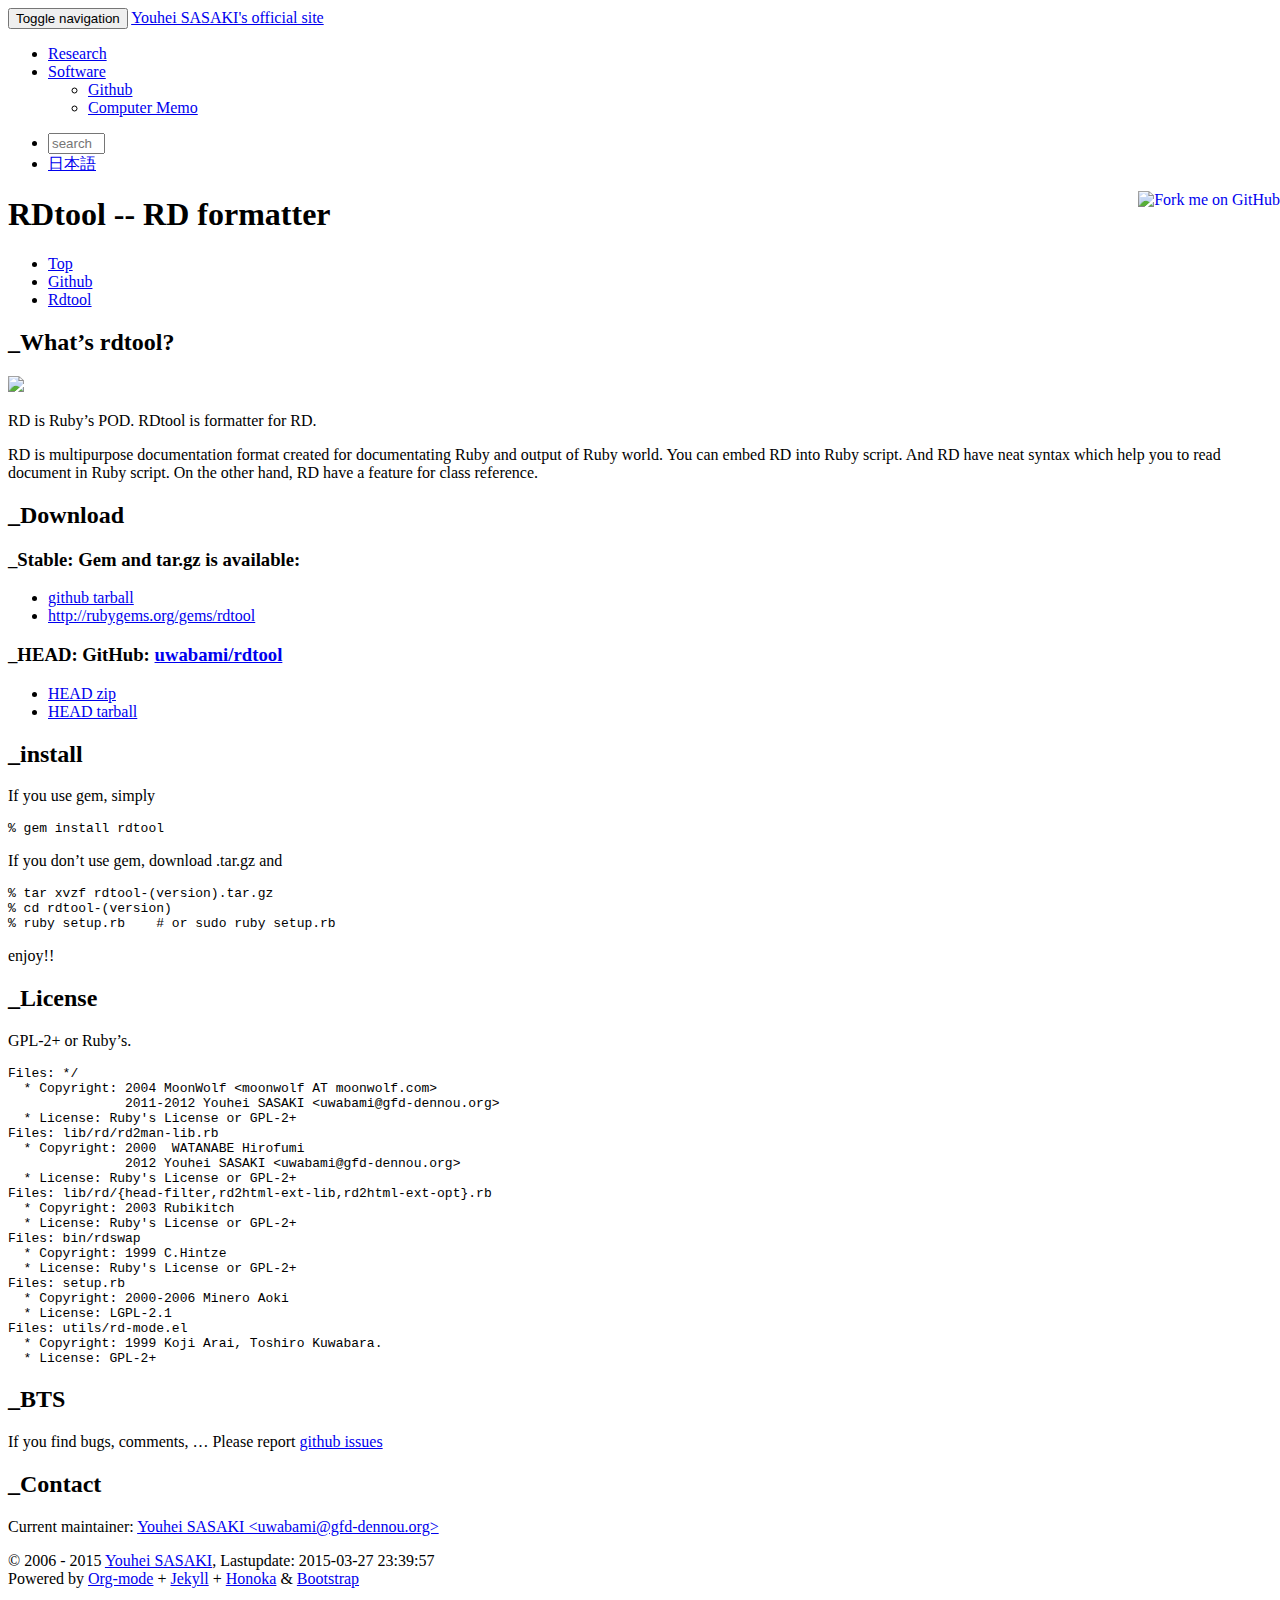
==== index-en.html @ 46db8073 "Fix OpenSans font path" ====
<!DOCTYPE html>
<html lang="en">

  <head>
    <meta charset="UTF-8">
    <meta http-equiv="X-UA-Compatible" content="IE=edge">
    <meta name="viewport" content="width=device-width, initial-scale=1">
    <title>Youhei SASAKI's official site: RDtool -- RD formatter</title>
    <link rel="stylesheet" href="/css/gh-opensans.css">
    <link rel="stylesheet" href="/bootstrap/css/bootstrap.min.css">
    <link rel="stylesheet" href="/css/main.css">
    <!-- HTML5 shim and Respond.js IE8 support of HTML5 elements and media queries -->
    <!--[if lt IE 9]>
      <script src="/js/html5shiv.min.js"></script>
      <script src="/js/respond.min.js"></script>
    <![endif]-->
    <!-- favicon -->
    <link rel="icon" type="image/x-icon" href="/images/favicon.ico">
  </head>


  <body>
    <header>
      <!-- Fixed navbar -->
      <nav class="navbar navbar-default navbar-fixed-top">
        <div class="container">
          <div class="navbar-header">
            <button type="button" class="navbar-toggle collapsed" data-toggle="collapse" data-target="#navbar" aria-expanded="false" aria-controls="navbar">
              <span class="sr-only">Toggle navigation</span>
              <span class="icon-bar"></span>
              <span class="icon-bar"></span>
              <span class="icon-bar"></span>
            </button>
            
            <a class="navbar-brand" href="http://www.gfd-dennou.org/member/uwabami/index.html.en">Youhei SASAKI's official site</a>
            
          </div> <!-- /.navbar-header -->
          <div id="navbar" class="navbar-collapse collapse">
            <ul class="nav navbar-nav">
              
              <li><a href="http://www.gfd-dennou.org/member/uwabami/research/index.html.en">Research</a></li>
              <li class="dropdown">
                <a href="#" class="dropdown-toggle" data-toggle="dropdown">Software <span class="caret"></span></a>
                <ul class="dropdown-menu" role="menu">
                  <li><a href="http://uwabami.github.io/">Github</a></li>
                  <li><a href="http://www.gfd-dennou.org/member/uwabami/cc-env/index.html">Computer Memo</a></li>
                </ul>
              </li>
              
            </ul>
            <ul class="nav navbar-nav navbar-right">
              <li>
                <form class="navbar-form" role="search"
                      action="http://google.com/search"
                      method="get"
                      onsubmit="$('#sitesearch').val($(location).attr('host'))">
                  <div class="form-group">
                    <input type="hidden" name="ie" value="UTF-8">
                    <input type="hidden" name="oe" value="UTF-8">
                    <input type="hidden" name="sitesearch" id="sitesearch">
                    <input type="text"   name="q"  size="4" class="form-control" placeholder="search">
                  </div>
                </form>
              </li>
              <li>
                
                <a href="/rdtool/index.html">日本語</a>
                
              </li>
            </ul>
          </div><!--/.nav-collapse -->
        </div>
      </nav>
    </header>


<a href="https://github.com/uwabami/rdtool/">
  <img style="position: absolute; top: 70; right: 0; border: 0; z-index: 2;" src="http://s3.amazonaws.com/github/ribbons/forkme_right_darkblue_121621.png" alt="Fork me on GitHub" />
</a>
<div class="container">
  <div class="content">
    <div class="row">
      <div class="page-header col-xs-12">
        <h1>RDtool -- RD formatter</h1>
<ul class="breadcrumb">

<li><a href="http://www.gfd-dennou.org/member/uwabami/index.html.en#">Top</a> </li>
<li><a href="http://uwabami.github.io/index-en.html">Github</a></li>
<li><a href="http://uwabami.github.io/rdtool/index-en.html">Rdtool</a></li>

</ul>

      </div>
      <div class="col-xs-12">
<h2><a id="What's rdtool?"><span class='anchor'>_</span></a>What&#8217;s rdtool?</h2>
  <img src="https://travis-ci.org/uwabami/rdtool.svg?branch=master" class="travis_badge">
<p>RD is Ruby&#8217;s POD. RDtool is formatter for RD.</p>
<p>RD is multipurpose documentation format created for documentating Ruby and output of Ruby world. You can embed RD into Ruby script. And RD have neat syntax which help you to read document in Ruby script. On the other hand, RD have a feature for class reference.</p>
<h2><a id="Download"><span class='anchor'>_</span></a>Download</h2>
<h3><a id="Stable: Gem and tar.gz is available:"><span class='anchor'>_</span></a>Stable: Gem and tar.gz is available:</h3>
<ul>
  <li><a href="https://github.com/uwabami/rdtool/tarball/v0.6.38">github tarball</a></li>
  <li><a href="http://rubygems.org/gems/rdtool">http://rubygems.org/gems/rdtool</a></li>
</ul>
<h3><a id="HEAD: GitHub: [[https://github.com/uwabami/rdtool/][uwabami/rdtool]]"><span class='anchor'>_</span></a>HEAD: GitHub: <a href="https://github.com/uwabami/rdtool/">uwabami/rdtool</a></h3>
<ul>
  <li><a href="https://github.com/uwabami/rdtool/zipball/master">HEAD zip</a></li>
  <li><a href="https://github.com/uwabami/rdtool/tarball/master">HEAD tarball</a></li>
</ul>
<h2><a id="install"><span class='anchor'>_</span></a>install</h2>
<p>If you use gem, simply</p>
<pre class="example">
% gem install rdtool
</pre>
<p>If you don&#8217;t use gem, download .tar.gz and</p>
<pre class="example">
% tar xvzf rdtool-(version).tar.gz
% cd rdtool-(version)
% ruby setup.rb    # or sudo ruby setup.rb
</pre>
<p>enjoy!!</p>
<h2><a id="License"><span class='anchor'>_</span></a>License</h2>
<p>GPL-2+ or Ruby&#8217;s.</p>
<pre class="example">
Files: */
  * Copyright: 2004 MoonWolf &lt;moonwolf AT moonwolf.com&gt;
               2011-2012 Youhei SASAKI &lt;uwabami@gfd-dennou.org&gt;
  * License: Ruby&#39;s License or GPL-2+
Files: lib/rd/rd2man-lib.rb
  * Copyright: 2000  WATANABE Hirofumi
               2012 Youhei SASAKI &lt;uwabami@gfd-dennou.org&gt;
  * License: Ruby&#39;s License or GPL-2+
Files: lib/rd/&#123;head-filter,rd2html-ext-lib,rd2html-ext-opt}.rb
  * Copyright: 2003 Rubikitch
  * License: Ruby&#39;s License or GPL-2+
Files: bin/rdswap
  * Copyright: 1999 C.Hintze
  * License: Ruby&#39;s License or GPL-2+
Files: setup.rb
  * Copyright: 2000-2006 Minero Aoki
  * License: LGPL-2.1
Files: utils/rd-mode.el
  * Copyright: 1999 Koji Arai, Toshiro Kuwabara.
  * License: GPL-2+
</pre>
<h2><a id="BTS"><span class='anchor'>_</span></a>BTS</h2>
<p>If you find bugs, comments, &#8230;
  Please report <a href="https://github.com/uwabami/rdtool/issues">github issues</a></p>
<h2><a id="Contact"><span class='anchor'>_</span></a>Contact</h2>
<p>Current maintainer: <a href="mailto:uwabami@gfd-dennou.org">Youhei SASAKI &lt;uwabami@gfd-dennou.org&gt;</a></p>


      </div> <!-- /.col-xs-12 -->
    </div> <!-- /.row -->
  </div> <!-- /.content -->
</div> <!-- /.container -->
<div class="container">
  <div class="content">
    <div class="row">
      <div class="col-sm-12">
    <footer>
      <p>
        
        
        
        &copy; 2006 - 2015
        <a href="mailto:uwabami@gfd-dennou.org">Youhei SASAKI</a>,
        Lastupdate: 2015-03-27 23:39:57
        <br />
        <span class="generator"> Powered by
          <a href="http://orgmode.org/" target="_blank" title="Org-mode">Org-mode</a>
          +
          <a href="http://jekyllrb.com/" target="_blank" title="Jekyll" >Jekyll</a>
          +
          <a href="http://honokak.osaka/" target="_blank">Honoka</a> &amp;
          <a href="http://getbootstrap.com/" target="_blank">Bootstrap</a>
        </span>
      </p>
    </footer>
    <script src="/js/jquery-1.9.1.min.js"></script>
    <script src="/bootstrap/js/bootstrap.min.js"></script>
    <script src="/js/ie10-viewport-bug-workaround.js"></script>

      </div> <!-- /.col-sm-12 -->
    </div> <!-- /.row -->
  </div> <!-- /.content -->
</div> <!-- /.container -->
  </body>
</html>
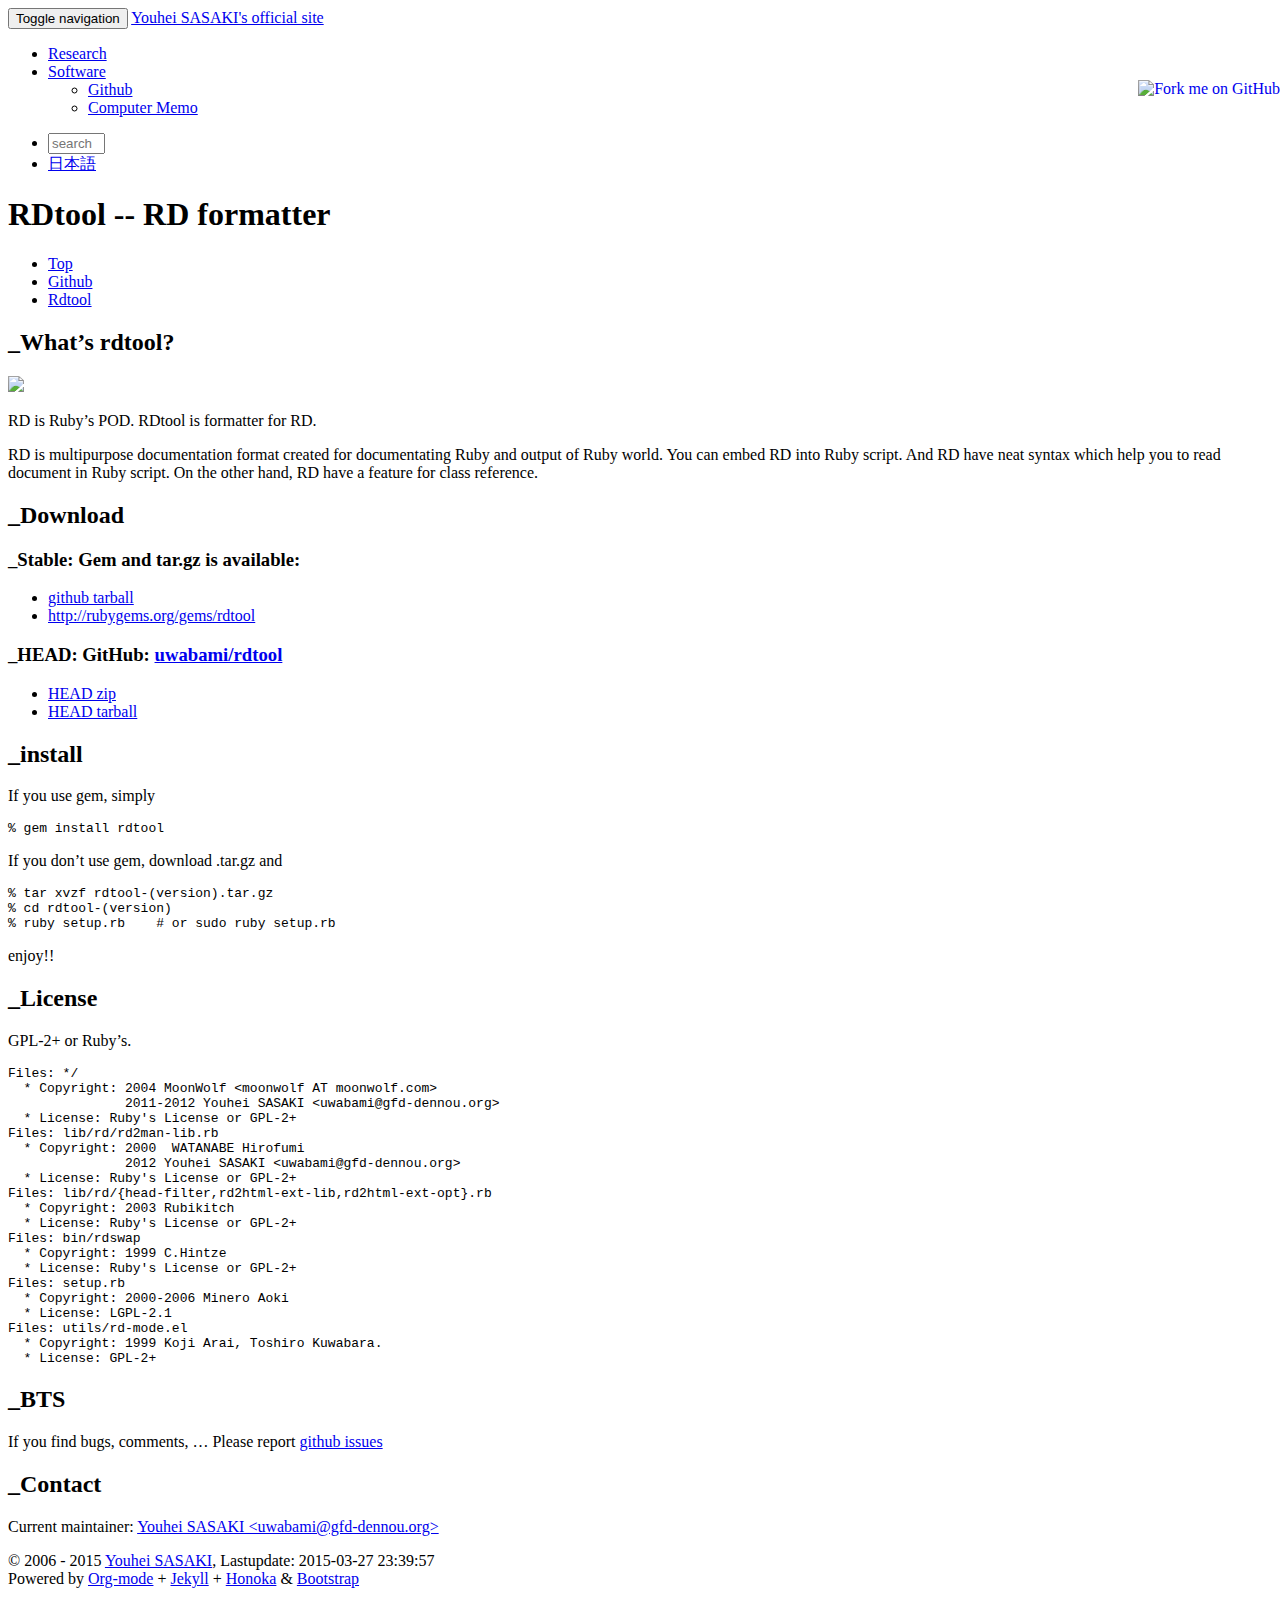
==== commit 5c967cb8: "Fix Github ribbon" ====
--- a/index-en.html
+++ b/index-en.html
@@ -75,13 +75,13 @@
 
 
 <a href="https://github.com/uwabami/rdtool/">
-  <img style="position: absolute; top: 70; right: 0; border: 0; z-index: 2;" src="http://s3.amazonaws.com/github/ribbons/forkme_right_darkblue_121621.png" alt="Fork me on GitHub" />
+  <img style="position: absolute; top: 80px; right: 0; border: 0; z-index: 2;" src="http://s3.amazonaws.com/github/ribbons/forkme_right_darkblue_121621.png" alt="Fork me on GitHub" />
 </a>
 <div class="container">
   <div class="content">
     <div class="row">
       <div class="page-header col-xs-12">
-        <h1>RDtool -- RD formatter</h1>
+        <h1 class="gh-pages">RDtool -- RD formatter</h1>
 <ul class="breadcrumb">
 
 <li><a href="http://www.gfd-dennou.org/member/uwabami/index.html.en#">Top</a> </li>
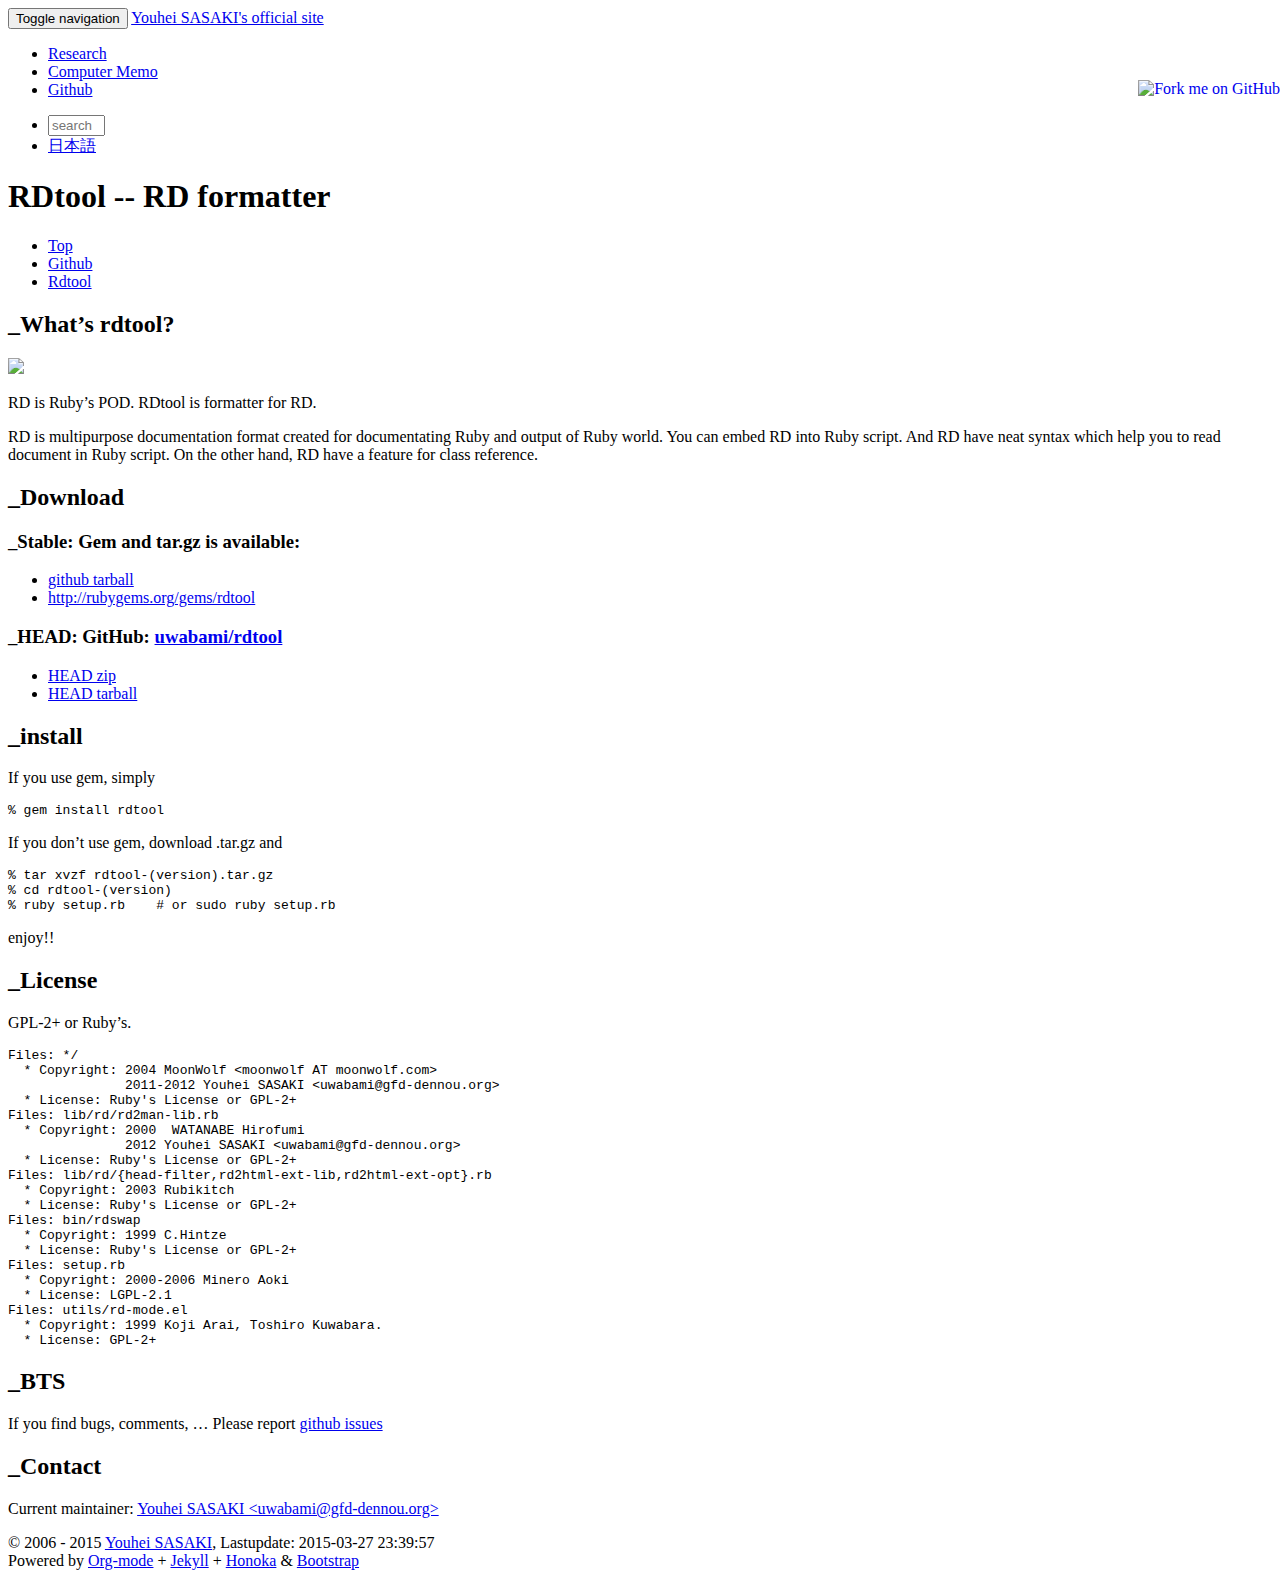
==== commit a426a4d8: "Cosmetic" ====
--- a/index-en.html
+++ b/index-en.html
@@ -6,7 +6,6 @@
     <meta http-equiv="X-UA-Compatible" content="IE=edge">
     <meta name="viewport" content="width=device-width, initial-scale=1">
     <title>Youhei SASAKI's official site: RDtool -- RD formatter</title>
-    <link rel="stylesheet" href="/css/gh-opensans.css">
     <link rel="stylesheet" href="/bootstrap/css/bootstrap.min.css">
     <link rel="stylesheet" href="/css/main.css">
     <!-- HTML5 shim and Respond.js IE8 support of HTML5 elements and media queries -->
@@ -39,13 +38,8 @@
             <ul class="nav navbar-nav">
               
               <li><a href="http://www.gfd-dennou.org/member/uwabami/research/index.html.en">Research</a></li>
-              <li class="dropdown">
-                <a href="#" class="dropdown-toggle" data-toggle="dropdown">Software <span class="caret"></span></a>
-                <ul class="dropdown-menu" role="menu">
-                  <li><a href="http://uwabami.github.io/">Github</a></li>
-                  <li><a href="http://www.gfd-dennou.org/member/uwabami/cc-env/index.html">Computer Memo</a></li>
-                </ul>
-              </li>
+              <li><a href="http://www.gfd-dennou.org/member/uwabami/cc-env/index.html">Computer Memo</a></li>
+              <li><a href="http://www.gfd-dennou.org/member/uwabamihttp://uwabami.github.io/">Github</a></li>
               
             </ul>
             <ul class="nav navbar-nav navbar-right">
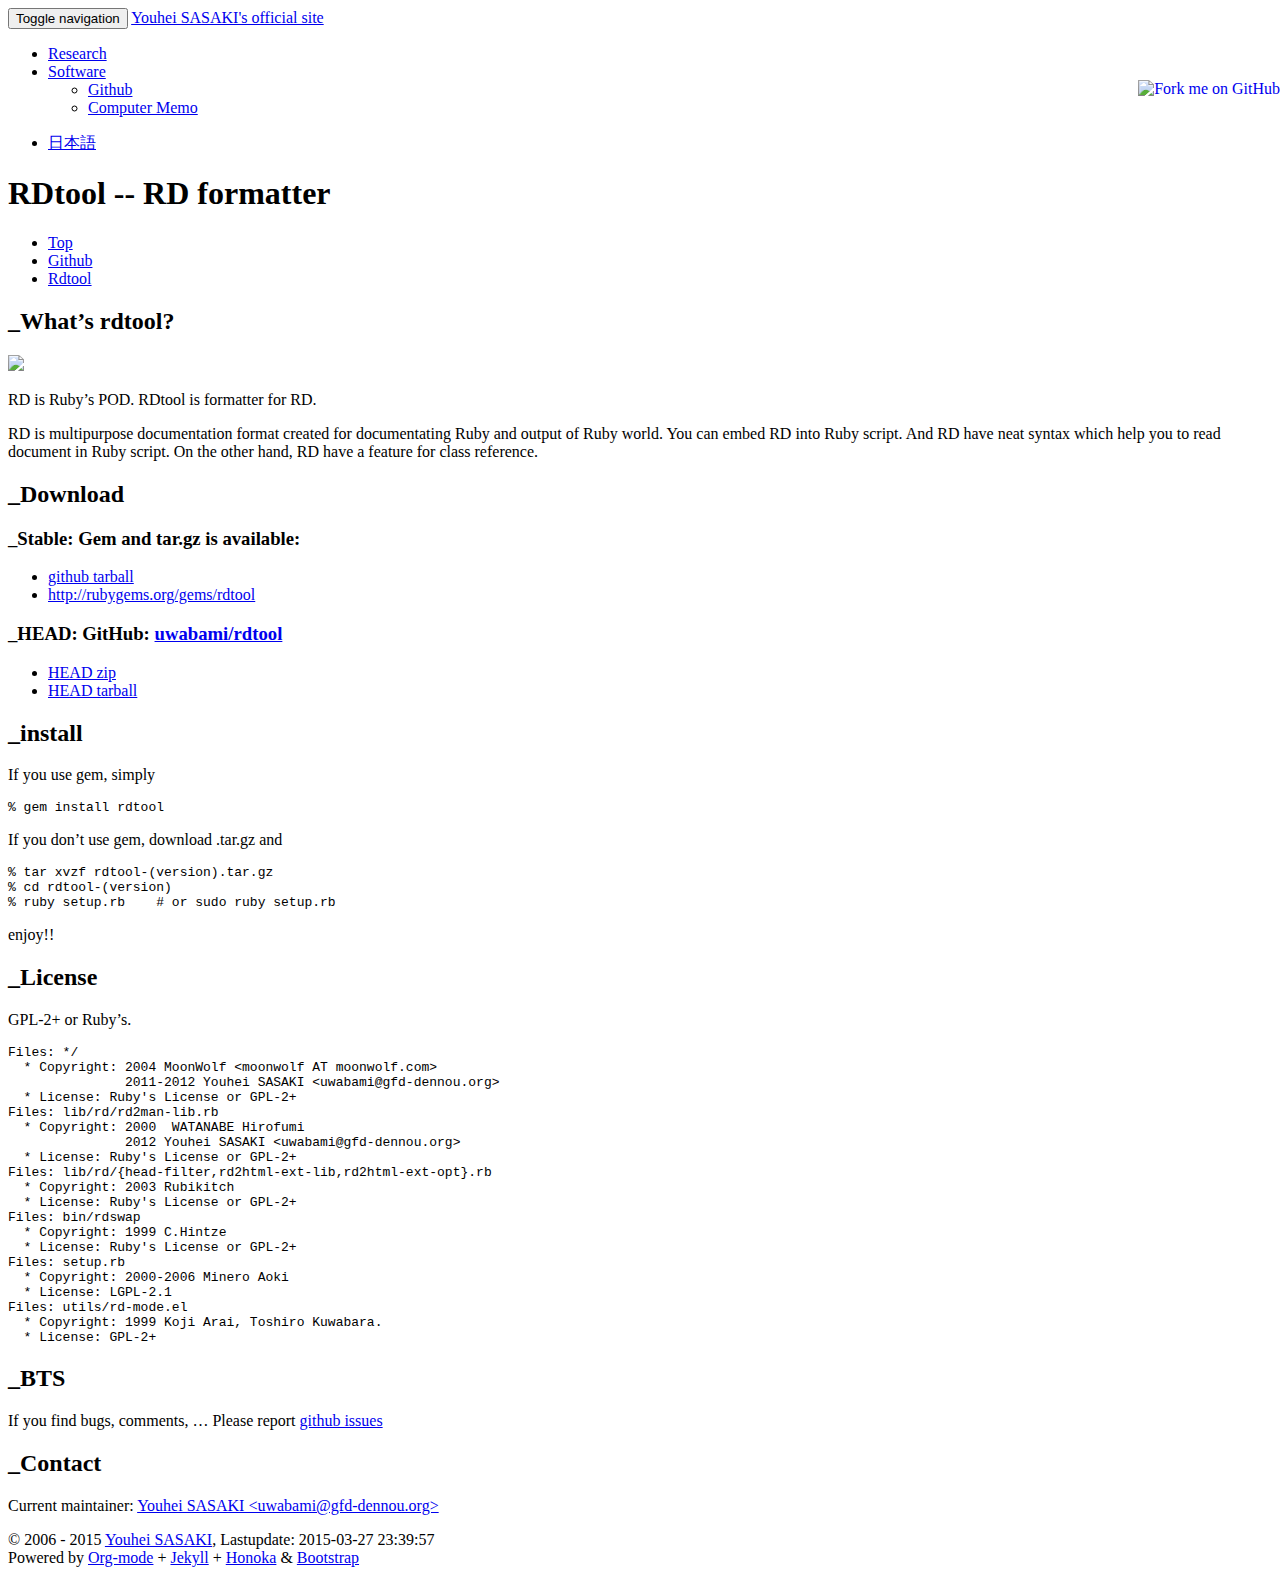
==== commit 67cd344b: "Fix layout issue" ====
--- a/index-en.html
+++ b/index-en.html
@@ -38,24 +38,16 @@
             <ul class="nav navbar-nav">
               
               <li><a href="http://www.gfd-dennou.org/member/uwabami/research/index.html.en">Research</a></li>
-              <li><a href="http://www.gfd-dennou.org/member/uwabami/cc-env/index.html">Computer Memo</a></li>
-              <li><a href="http://www.gfd-dennou.org/member/uwabamihttp://uwabami.github.io/">Github</a></li>
+              <li class="dropdown">
+                <a href="#" class="dropdown-toggle" data-toggle="dropdown">Software <span class="caret"></span></a>
+                <ul class="dropdown-menu" role="menu">
+                  <li><a href="http://uwabami.github.io/">Github</a></li>
+                  <li><a href="http://www.gfd-dennou.org/member/uwabami/cc-env/index.html">Computer Memo</a></li>
+                </ul>
+              </li>
               
             </ul>
             <ul class="nav navbar-nav navbar-right">
-              <li>
-                <form class="navbar-form" role="search"
-                      action="http://google.com/search"
-                      method="get"
-                      onsubmit="$('#sitesearch').val($(location).attr('host'))">
-                  <div class="form-group">
-                    <input type="hidden" name="ie" value="UTF-8">
-                    <input type="hidden" name="oe" value="UTF-8">
-                    <input type="hidden" name="sitesearch" id="sitesearch">
-                    <input type="text"   name="q"  size="4" class="form-control" placeholder="search">
-                  </div>
-                </form>
-              </li>
               <li>
                 
                 <a href="/rdtool/index.html">日本語</a>
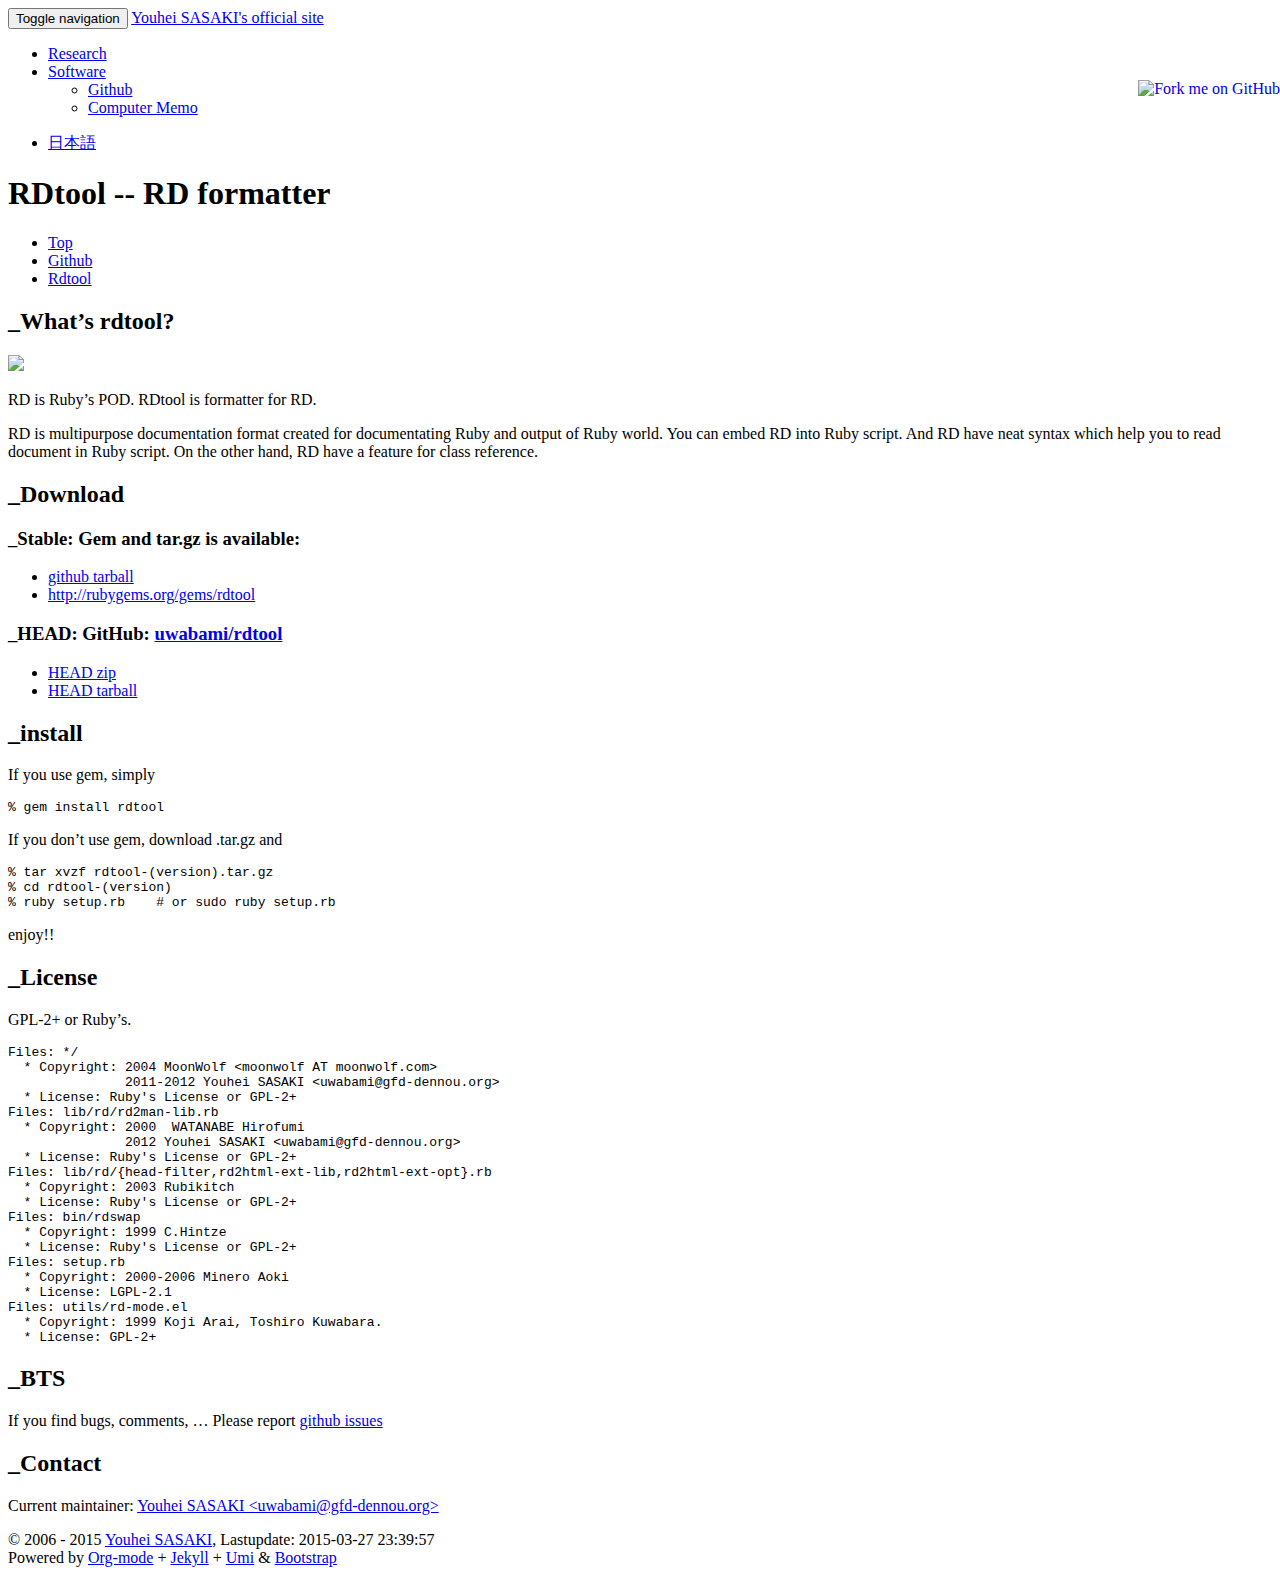
==== commit f92fd848: "Update bootstrap style: use Umi" ====
--- a/index-en.html
+++ b/index-en.html
@@ -158,7 +158,7 @@
           +
           <a href="http://jekyllrb.com/" target="_blank" title="Jekyll" >Jekyll</a>
           +
-          <a href="http://honokak.osaka/" target="_blank">Honoka</a> &amp;
+          <a href="http://nkmr6194.github.io/Umi/" target="_blank">Umi</a> &amp;
           <a href="http://getbootstrap.com/" target="_blank">Bootstrap</a>
         </span>
       </p>
